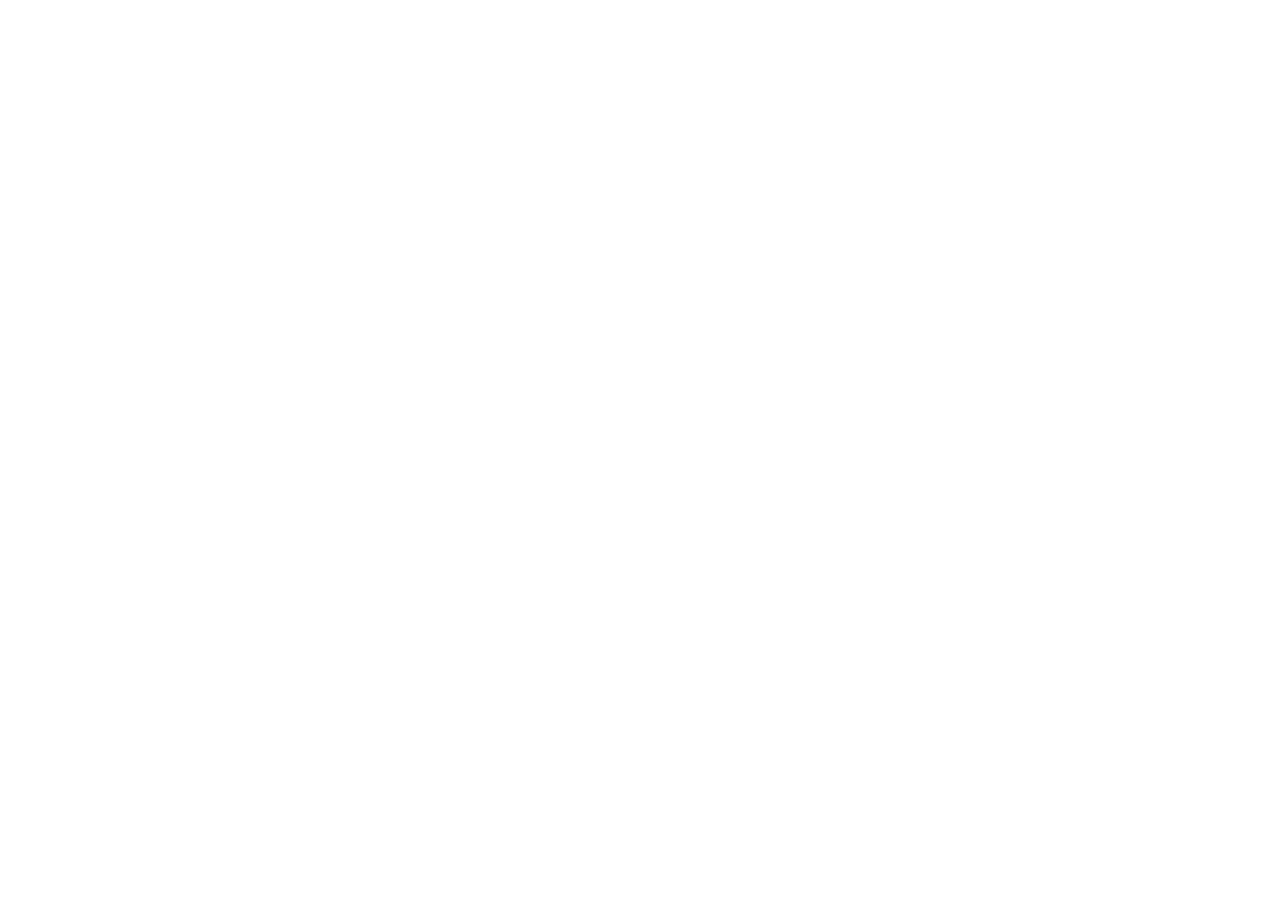
==== tut3/index.html @ 95565498 "finished creating mini websitegit" ====
<!DOCTYPE html>
<html lang="en">
<head>
    <meta charset="UTF-8">
    <meta name="viewport" content="width=device-width, initial-scale=1.0">
    <title>Document</title>
    <link rel="stylesheet" href="./index.css">
</head>
<body>
    
</body>
</html>
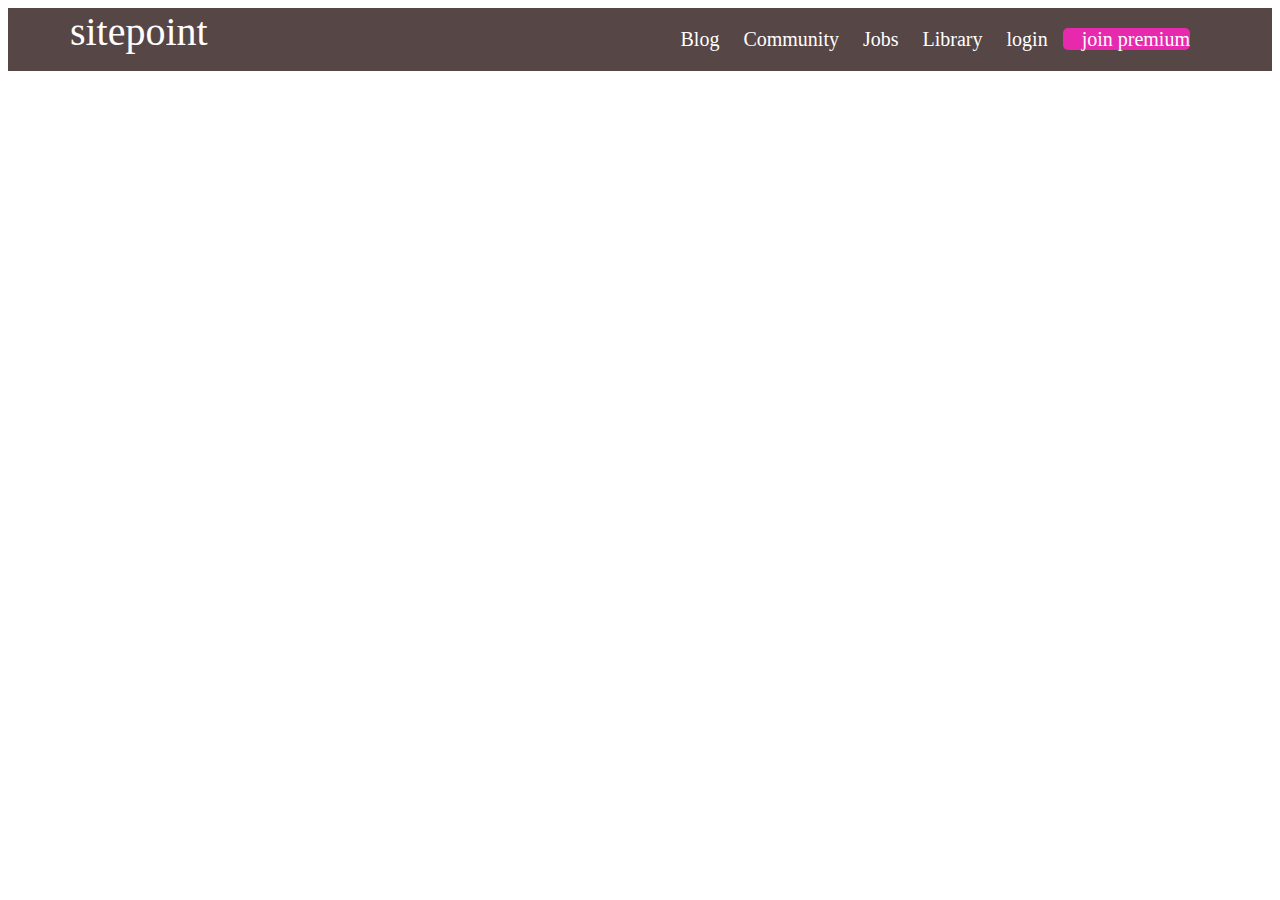
==== commit 337f1808: "css continue" ====
--- a/tut3/index.html
+++ b/tut3/index.html
@@ -3,10 +3,34 @@
 <head>
     <meta charset="UTF-8">
     <meta name="viewport" content="width=device-width, initial-scale=1.0">
-    <title>Document</title>
+    <title>test</title>
     <link rel="stylesheet" href="./index.css">
 </head>
 <body>
+
+    <nav>
+        <div class="container">
+            <div class="header">
+
+        <div class="image">
+                <!-- <div class="image-content"> -->
+                sitepoint
+                <!-- </div> -->
+        </div>
+        <div class="icon-bar">
+            <ul>
+                <li>Blog</li>
+                <li>Community</li>
+                <li>Jobs</li>
+                <li>Library</li>
+                <li>login</li>
+                <li class="premium">join premium</li>
+            </ul>
+        </div>
+    </div>
+    </div>
+    </nav>
+
     
 </body>
 </html>--- a/tut3/index.css
+++ b/tut3/index.css
@@ -0,0 +1,64 @@
+nav{
+background-color: rgb(87, 70, 70) !important;
+padding: 0px;
+}
+.header{
+color:white;
+display: flex;
+}
+
+.container{
+    width: 90px;
+    margin: auto;
+    overflow: hidden;
+    display: inline;
+    background-color: green;
+
+
+}
+.image{
+    flex: .3;
+     font-size: 40px;
+    text-align: center;
+
+    /*font-family: Arial, Helvetica, sans-serif;
+    padding: 2px;
+    width: 30%;
+    box-sizing: border-box;
+    display: inline; */
+}
+.premium{
+    border-radius: 5px;
+    background-color: rgb(230, 41, 173);
+    width: 80%;
+    margin: 10px;
+    padding-left: -10px;
+    text-align: center;
+    
+}
+.icon-bar{
+    padding-left:31%;
+    flex: .7;
+    font-size: 20px;
+
+
+
+/* 
+    display: inline;
+    font-family: Arial, Helvetica, sans-serif;
+    text-align: center;
+    box-sizing: border-box; */
+    width: 60%;
+}
+.icon-bar ul li{
+display: inline;  
+padding-left:19px;  
+}
+.icon-bar ul{
+    list-style: none;
+    padding: 0px;
+}
+
+.n{
+background-color: gren;
+}